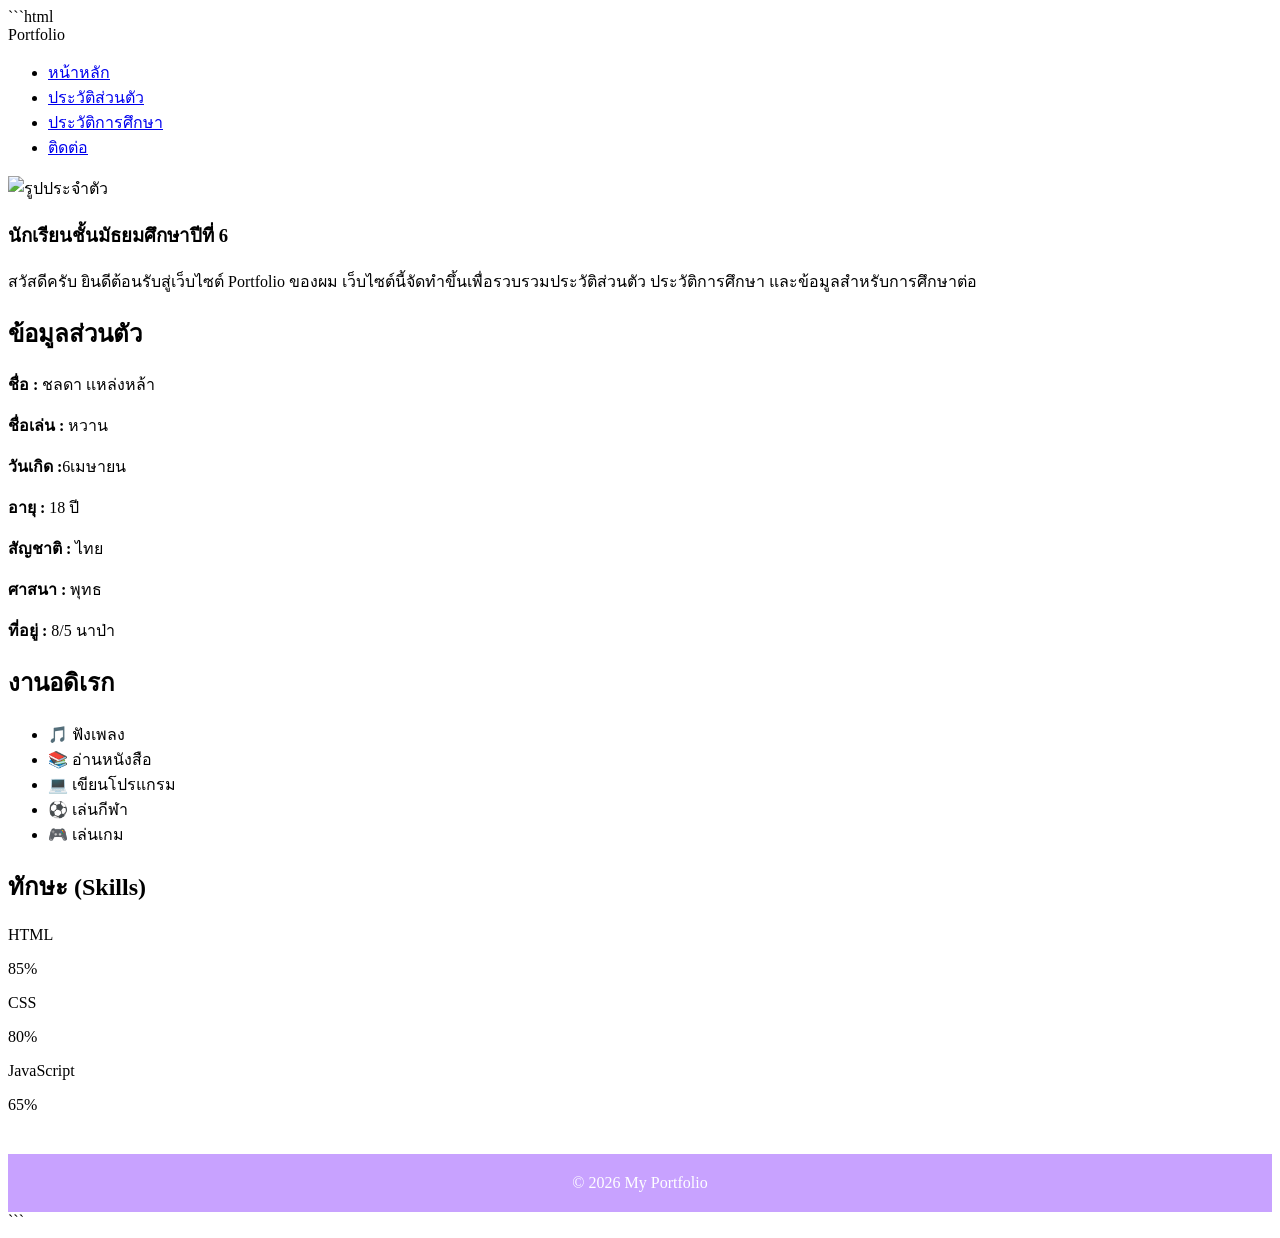
==== about.html @ d89900a6 "Update and rename README.md to about.html" ====
```html
<!DOCTYPE html>
<html lang="th">
<head>
    <meta charset="UTF-8">
    <meta name="viewport" content="width=device-width, initial-scale=1.0">
    <title>ประวัติส่วนตัว | Portfolio</title>

    <link rel="stylesheet" href="css/style.css">
</head>

<body>

<header>
    <nav>
        <div class="logo">Portfolio</div>

        <ul>
            <li><a href="index.html">หน้าหลัก</a></li>
            <li><a href="about.html">ประวัติส่วนตัว</a></li>
            <li><a href="education.html">ประวัติการศึกษา</a></li>
            <li><a href="contact.html">ติดต่อ</a></li>
        </ul>
    </nav>
</header>

<section class="profile">

    <img src="images/profile.jpg" alt="รูปประจำตัว">

    <h1></h1>

    <h3>นักเรียนชั้นมัธยมศึกษาปีที่ 6</h3>

    <p>
        สวัสดีครับ ยินดีต้อนรับสู่เว็บไซต์ Portfolio ของผม
        เว็บไซต์นี้จัดทำขึ้นเพื่อรวบรวมประวัติส่วนตัว
        ประวัติการศึกษา และข้อมูลสำหรับการศึกษาต่อ
    </p>

</section>

<section class="info">

    <h2>ข้อมูลส่วนตัว</h2>

    <div class="card">

        <p><strong>ชื่อ :</strong> ชลดา เเหล่งหล้า</p>

        <p><strong>ชื่อเล่น :</strong> หวาน</p>

        <p><strong>วันเกิด :</strong>6เมษายน</p>

        <p><strong>อายุ :</strong> 18 ปี</p>

        <p><strong>สัญชาติ :</strong> ไทย</p>

        <p><strong>ศาสนา :</strong> พุทธ</p>

        <p><strong>ที่อยู่ :</strong> 8/5 นาป่า</p>

    </div>

</section>

<section class="info">

    <h2>งานอดิเรก</h2>

    <div class="card">

        <ul>
            <li>🎵 ฟังเพลง</li>
            <li>📚 อ่านหนังสือ</li>
            <li>💻 เขียนโปรแกรม</li>
            <li>⚽ เล่นกีฬา</li>
            <li>🎮 เล่นเกม</li>
        </ul>

    </div>

</section>

<section class="info">

    <h2>ทักษะ (Skills)</h2>

    <div class="skill">

        <p>HTML</p>

        <div class="bar">
            <div class="html">85%</div>
        </div>

        <p>CSS</p>

        <div class="bar">
            <div class="css">80%</div>
        </div>

        <p>JavaScript</p>

        <div class="bar">
            <div class="js">65%</div>
        </div>

    </div>

</section>

<footer style="text-align:center;padding:20px;background:#c8a2ff;color:white;margin-top:40px;">
    © 2026 My Portfolio
</footer>

<script src="js/script.js"></script>

</body>
</html>
```
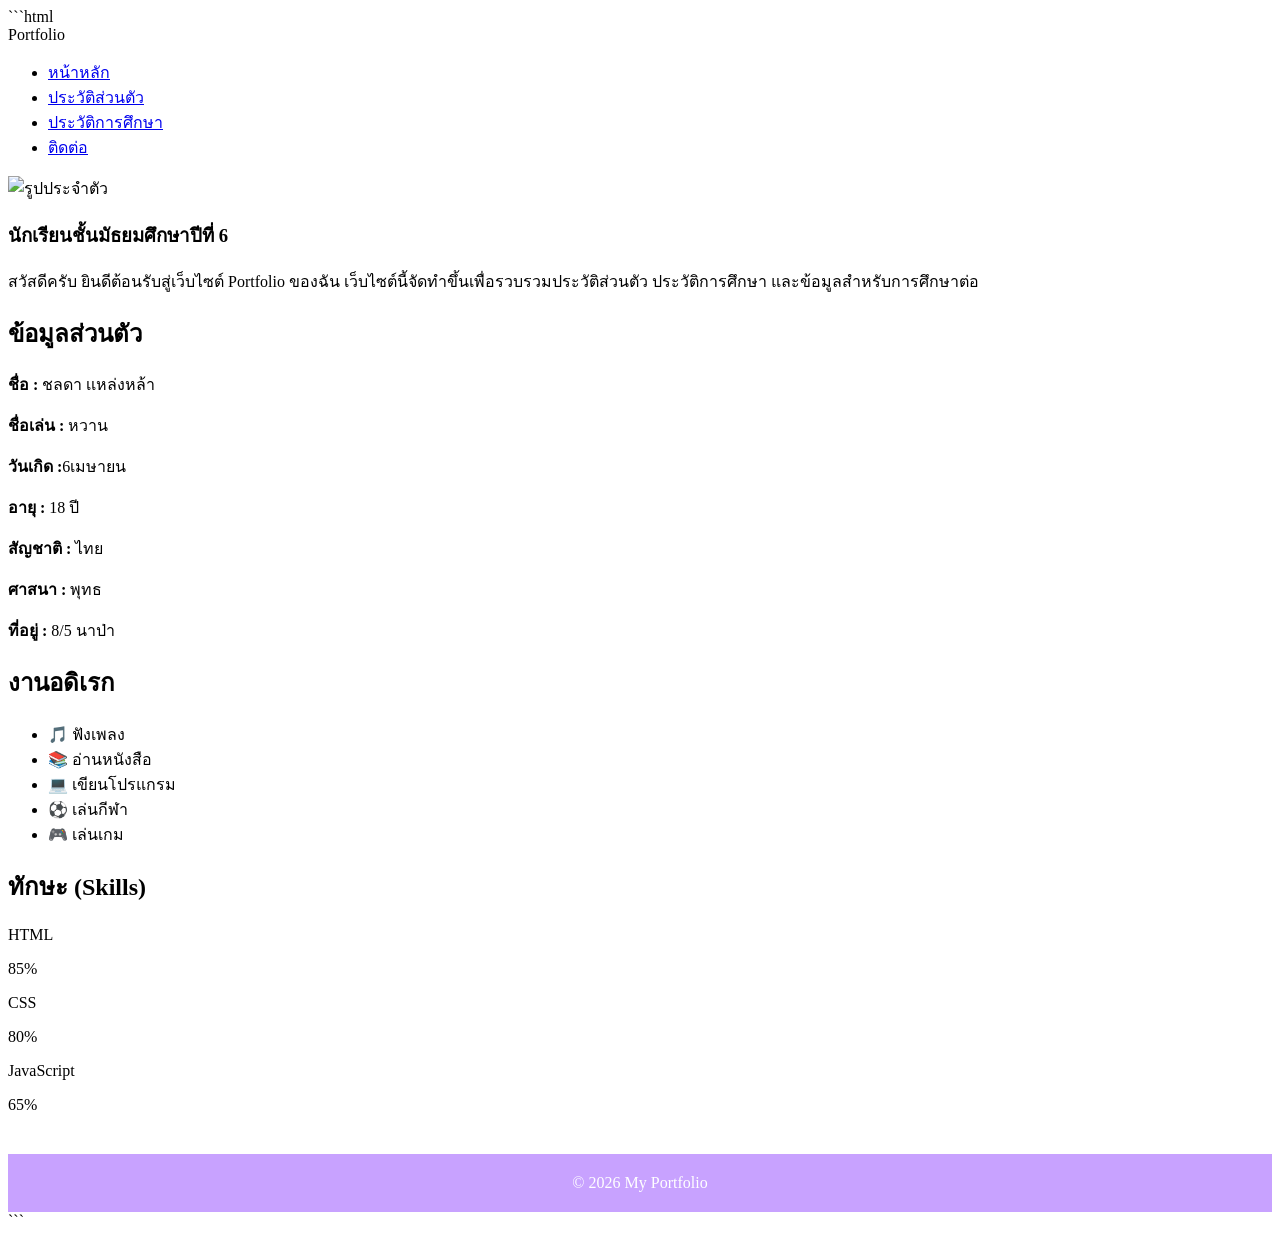
==== commit 5798c565: "Update about.html" ====
--- a/about.html
+++ b/about.html
@@ -33,7 +33,7 @@
     <h3>นักเรียนชั้นมัธยมศึกษาปีที่ 6</h3>
 
     <p>
-        สวัสดีครับ ยินดีต้อนรับสู่เว็บไซต์ Portfolio ของผม
+        สวัสดีครับ ยินดีต้อนรับสู่เว็บไซต์ Portfolio ของฉัน
         เว็บไซต์นี้จัดทำขึ้นเพื่อรวบรวมประวัติส่วนตัว
         ประวัติการศึกษา และข้อมูลสำหรับการศึกษาต่อ
     </p>
